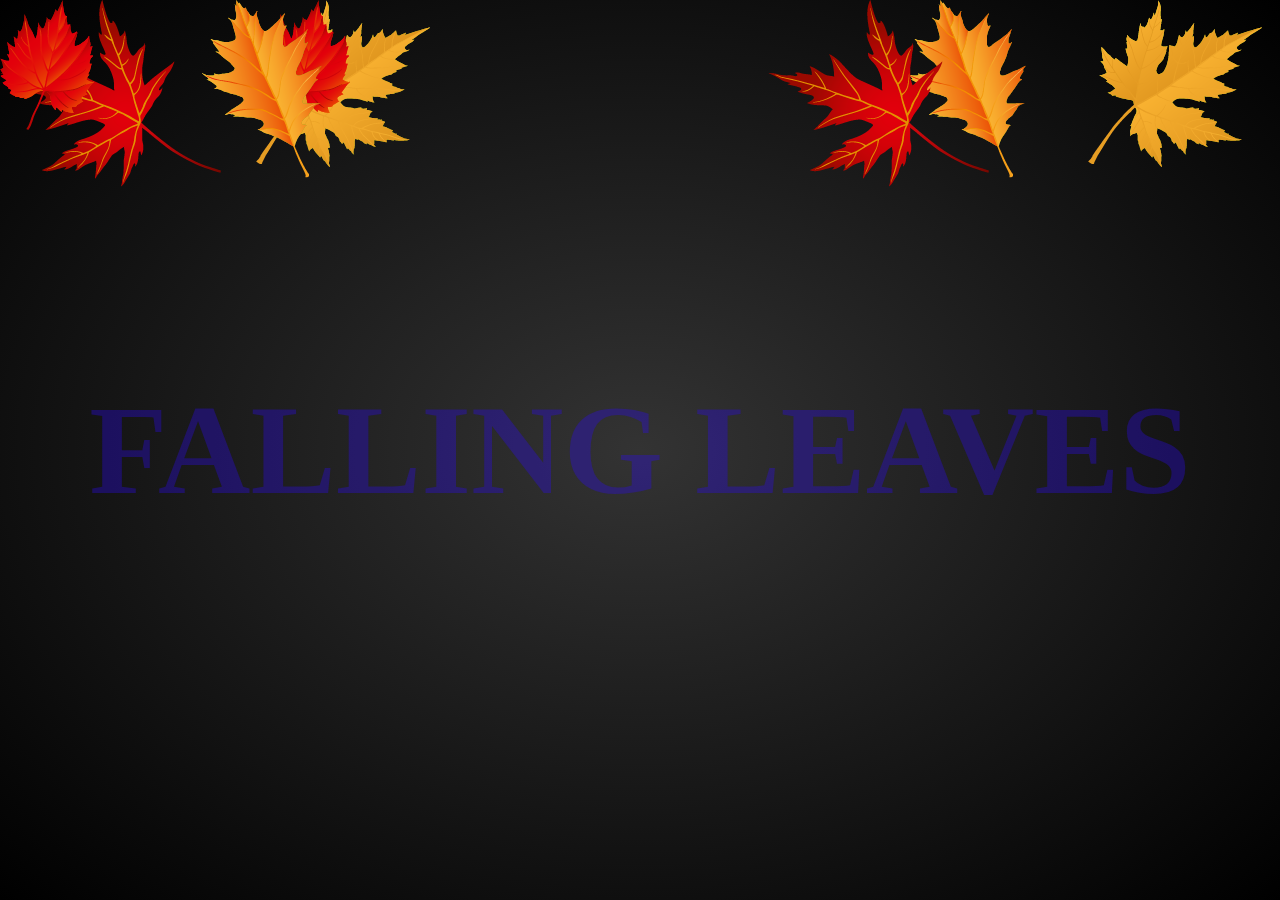
==== index.html @ 1a1327a1 "add index" ====
<!DOCTYPE html>
<html lang="en">
<head>
    <meta charset="UTF-8">
    <meta name="viewport" content="width=device-width, initial-scale=1.0">
    <title>Falling Leaves</title>
    <!-- CSS -->
    <link rel="stylesheet" href="css/style.css">
 <!-- Fonts -->
    <link rel="preconnect" href="https://fonts.googleapis.com">
    <link rel="preconnect" href="https://fonts.gstatic.com" crossorigin>
    <link href="https://fonts.googleapis.com/css2?family=Dancing+Script&display=swap" rel="stylesheet">
</head>
<body>
    <section>
        <h2>Falling Leaves</h2>
        <div class="set">
            <div><img src="img/leaves1.png" alt="Leaf 1"></div>
            <div><img src="img/leaves2.png" alt="Leaf 2"></div>
            <div><img src="img/leaves3.png" alt="Leaf 3"></div>
            <div><img src="img/leaves4.png" alt="Leaf 4"></div>
            <div><img src="img/leaves1.png" alt="Leaf 1.2"></div>
            <div><img src="img/leaves2.png" alt="Leaf 2.2"></div>
            <div><img src="img/leaves3.png" alt="Leaf 3.2"></div>
            <div><img src="img/leaves4.png" alt="Leaf 4.2"></div>
    </section>
</body>
</html>
---- css/style.css ----
*{
    margin: 0;
    padding: 0;
    box-sizing: border-box;
}

section  
{
    position: relative;
    width: 100%;
    height: 100vh;
    background: radial-gradient(#333,#000);
    overflow: hidden;
    display: flex;
    justify-content: center;
    align-items: center;
}

section h2 
{
    color: #2d0af157;
    font-size: 8rem;
    text-transform: uppercase;
}

section .set
{
    position: absolute;
    width: 100%;
    height: 100%;
    top: 0;
    left: 0;
    pointer-events: none;
}

section .set div {
    position: absolute;
    display: block;
}

section .set div:nth-child(1)
{
    left: 20%;
    animation: animate 15s linear infinite;
    animation-delay: -7s;
}
section .set div:nth-child(2)
{
    left: 20%;
    animation: animate 20s linear infinite;
    animation-delay: -5s;
}
section .set div:nth-child(3)
{
    left: 70%;
    animation: animate 20s linear infinite;
    animation-delay: 0s;
}
section .set div:nth-child(4)
{
    left: 0%;
    animation: animate 15s linear infinite;
    animation-delay: -5s;
}
section .set div:nth-child(5)
{
    left: 85%;
    animation: animate 18s linear infinite;
    animation-delay: -10s;
}
section .set div:nth-child(6)
{
    left: 0%;
    animation: animate 12s linear infinite;
    animation-delay: -10s;
}
section .set div:nth-child(7)
{
    left: 15%;
    animation: animate 14s linear infinite;
    animation-delay: -10s;
}
section .set div:nth-child(8)
{
    left: 60%;
    animation: animate 18s linear infinite;
    animation-delay: -10s;
}
@keyframes animate
{
     0% {
        opacity: 0;
        top: -10%;
        transform: translateX(-20px) rotate(0deg);

     }
    10%
    {
        opacity: 1;
    }
    20%
    {
        transform: translateX(-20px) rotate(45deg);
    }
    60%
    {
        transform: translateX(-20px) rotate(90deg);
    }
    80%
    {
        transform: translateX(-20px) rotate(180deg);
    }
    100%
    {
        top: 110%;
        transform: translateX(-20px) rotate(225deg);
    }
}
.backround{
    background: radial-gradient(aquamarine,#88aeb9);
}

.backaround{
    background: radial-gradient(rgb(236, 130, 8),#b19a50);
}

.backarounds{
    background: radial-gradient(rgb(4, 241, 182),#f3ba00);
}
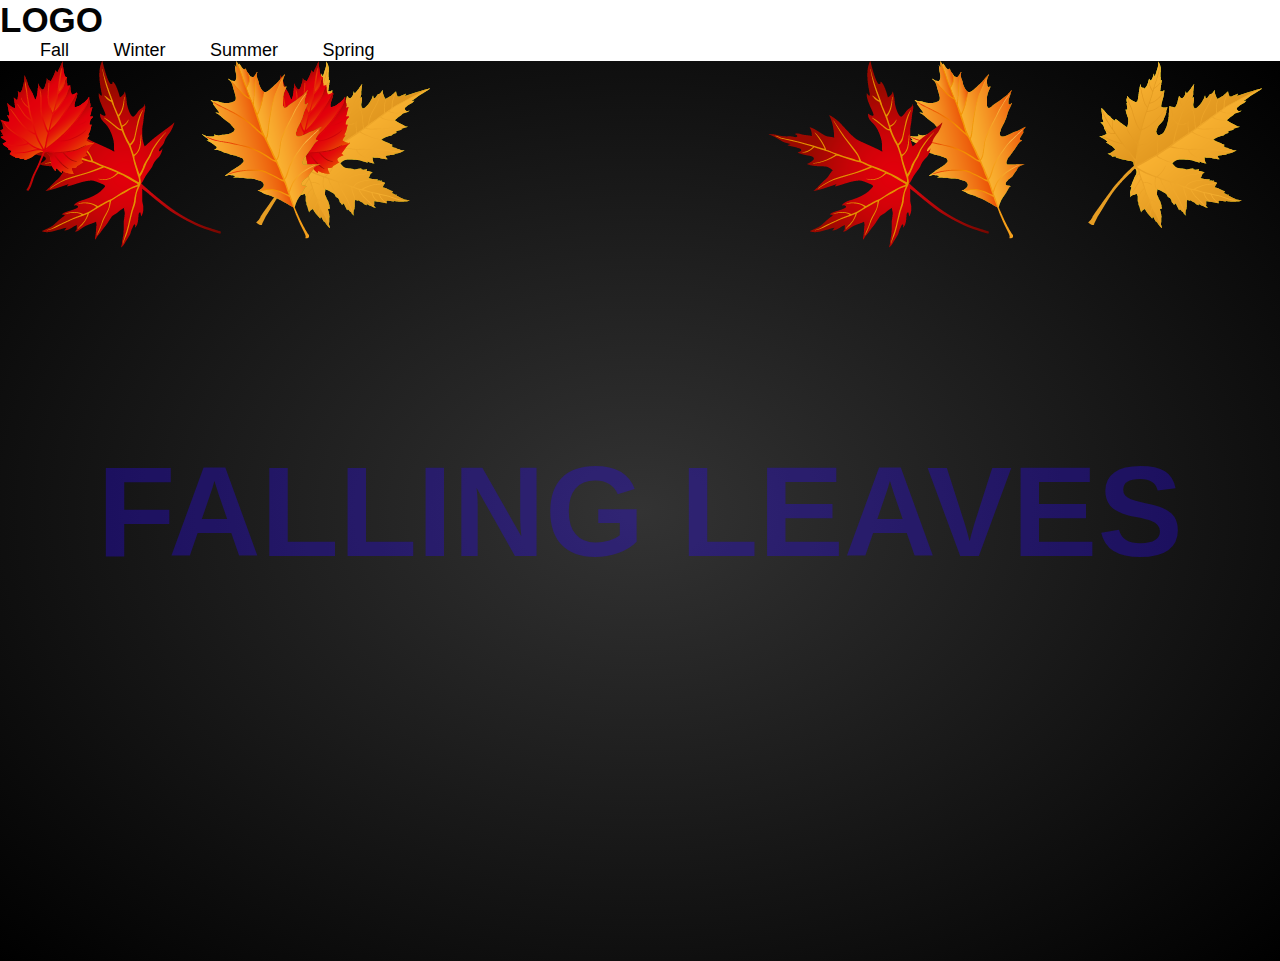
==== commit 05192ddd: "created navbar" ====
--- a/index.html
+++ b/index.html
@@ -1,17 +1,29 @@
 <!DOCTYPE html>
 <html lang="en">
+
 <head>
     <meta charset="UTF-8">
     <meta name="viewport" content="width=device-width, initial-scale=1.0">
     <title>Falling Leaves</title>
     <!-- CSS -->
     <link rel="stylesheet" href="css/style.css">
- <!-- Fonts -->
+    <!-- Fonts -->
     <link rel="preconnect" href="https://fonts.googleapis.com">
     <link rel="preconnect" href="https://fonts.gstatic.com" crossorigin>
     <link href="https://fonts.googleapis.com/css2?family=Dancing+Script&display=swap" rel="stylesheet">
 </head>
+
 <body>
+    <header>
+        <p class="logo">LOGO</p>
+
+        <nav class="navbar">
+            <a href="index.html">Fall</a>
+            <a href="winter.html">Winter</a>
+            <a href="summer.html">Summer</a>
+            <a href="spring.html">Spring</a>
+        </nav>
+    </header>
     <section>
         <h2>Falling Leaves</h2>
         <div class="set">
@@ -25,4 +37,5 @@
             <div><img src="img/leaves4.png" alt="Leaf 4.2"></div>
     </section>
 </body>
+
 </html>--- a/css/style.css
+++ b/css/style.css
@@ -128,3 +128,48 @@
     background: radial-gradient(rgb(4, 241, 182),#f3ba00);
 }
  
+@import url("https://fonts.googleapis.com/css2?family=Poppins");
+ 
+* {
+margin: 0;
+padding: 0;
+box-sizing: border-box;
+font-family: "Poppin", sans-serif;
+}
+    
+
+body {
+    min-height: 100vh;
+    background-image: url(wall.jpg);
+    background-size: cover;
+    background-position: center;
+}
+
+.header {
+    position: fixed;
+    top: 0;
+    left: 0;
+    width: 100%;
+    padding: 20px 100px;
+    background-color: #f10a0a57;
+    display: flex;
+    justify-content: space-between;
+    align-items: center;
+    z-index: 100;
+}
+
+.logo {
+    font-size: 35px;
+    color:#030303;
+    text-decoration: none;
+    font-weight: 700;
+}
+
+.navbar a {
+    position: relative;
+    font-size: 18px;
+    color: #000;
+    font-weight: 500;
+    text-decoration: none;
+    margin-left: 40px;
+}